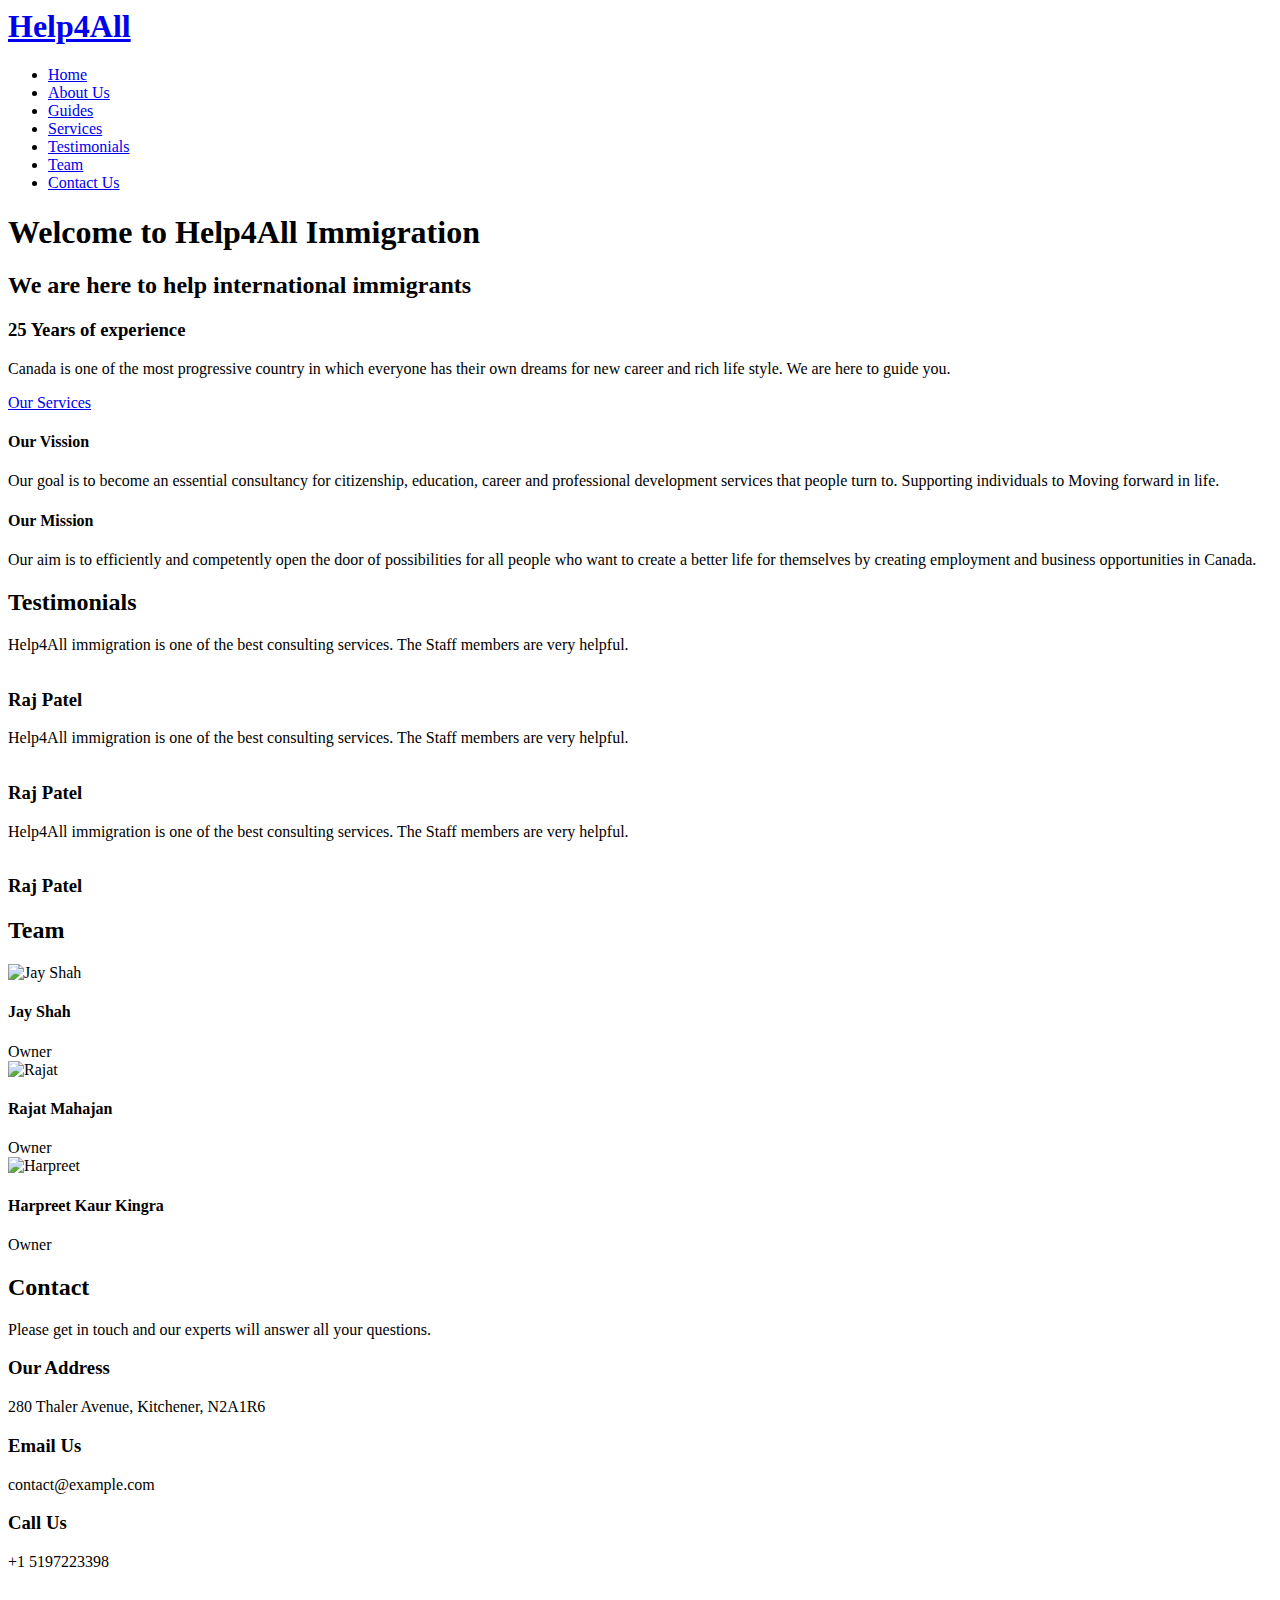
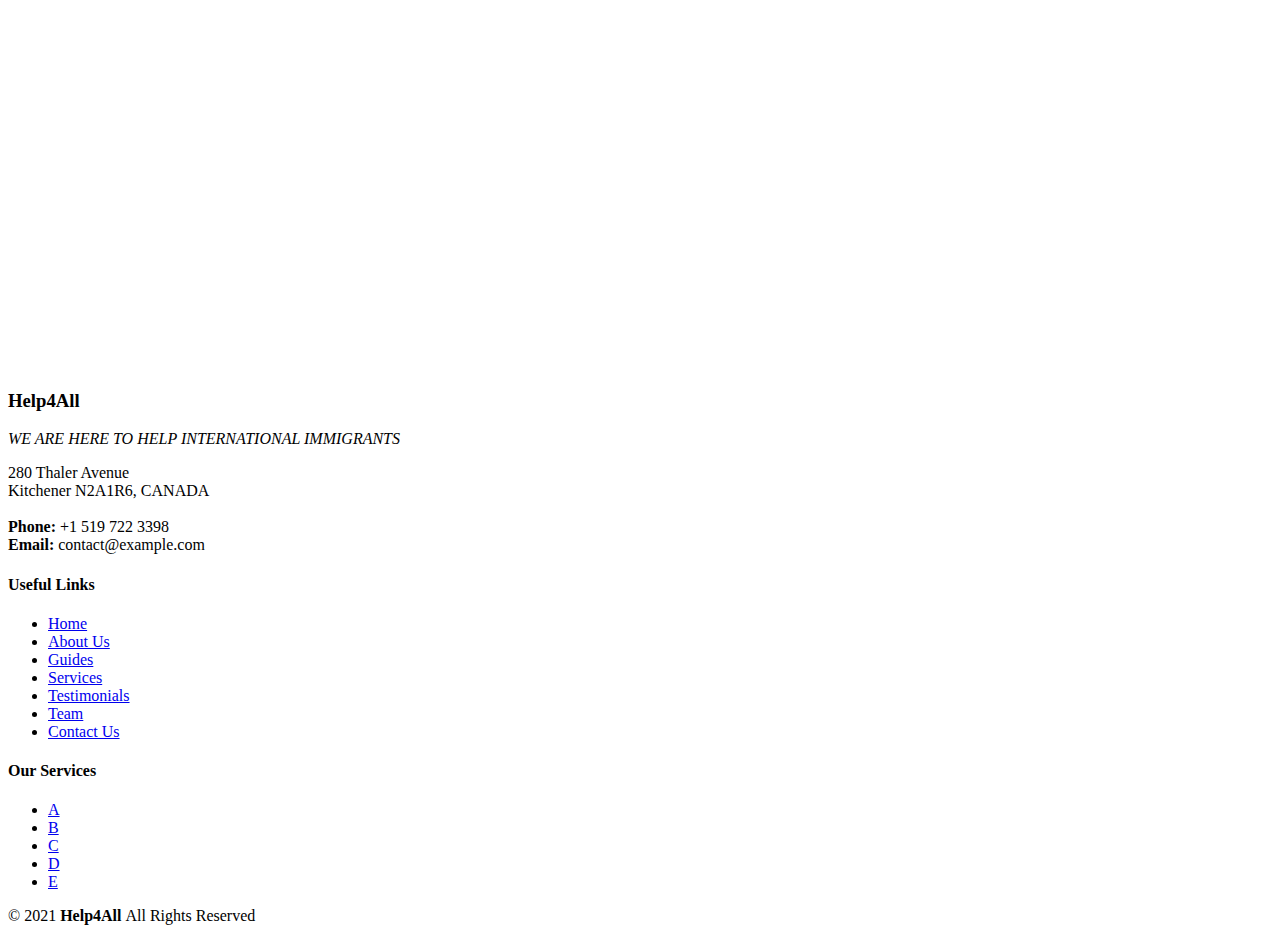
==== index.html @ 24c69877 "Add files via upload" ====
<html>
    <head>
        <title> Help4All </title>
        <meta charset="utf-8">
        <meta content="width=device-width, initial-scale=1.0" name="viewport">
        <link href= "assets/css/style.css" rel="stylesheet">
        <link href="assets/img/favicon.png" rel="icon">
  
        <!-- Vendor CSS Files -->
  <link href="assets/vendor/bootstrap/css/bootstrap.min.css" rel="stylesheet">
  <link href="assets/vendor/icofont/icofont.min.css" rel="stylesheet">
  <link href="assets/vendor/boxicons/css/boxicons.min.css" rel="stylesheet">
  <link href="assets/vendor/owl.carousel/assets/owl.carousel.min.css" rel="stylesheet">

    </head>
    
    <body>
        <header id = "header" class = "fixed-top header-transparent">
            <div class = "container d-flex align-items-center">
                <div class = "logo mr-auto">
                    <h1 class = "text-light"><a href = "index.html"> <span> Help4All </span> </a> </h1>
                </div>
                <nav class = "nav-menu d-none d-lg-block">
                    <ul>
                        <li> <span><a href = "#banner">Home </a></span></li>
                        <li> <a href = "#about"> About Us </a> </li>
                        <li> <a href = "#guide"> Guides </a> </li>
                        <li> <a href = "#services"> Services </a> </li>
                        <li> <a href = "#testimonials"> Testimonials</a> </li>
                        <li> <a href = "#team"> Team </a> </li>
                        <li> <a href = "#contact"> Contact Us </a> </li>
                    </ul>
            </div>
        </header> 
        <!-- Banner Image-->
        <section id = "banner" class = "banner">
            <div class="banner-container">
                <h1> Welcome to Help4All Immigration </h1>
                <h2> We are here to help international immigrants </h2>
            </div>
        </section> <!-- End Banner-->
        
        <!--About-->
        <section id = "about" class="about">
            <div class="container">
                <div class="row no-gutters">
                    <div class="content col-xl-5 d-flex align-items-stretch">
                        <div class="content">
                            <h3> 25 Years of experience </h3>
                            <p>
                                 Canada is one of the most progressive country in which everyone has their own dreams for new career and rich life style. We are here to guide you.
                            </p>
                            <a href="#services" class="about-btn">Our Services <i class = "bx bx-chevron-right"></i></a>
                        </div> 
                    </div>
                    <div class = "col-xl-7 d-flex align-items-stretch">
                        <div class = "icon-boxes d-flex-column justify-content-center">
                            <div class = "row">
                                <div class = "col-md-6 icon-box">
                                    <i class = "bx bx-receipt"></i>
                                    <h4> Our Vission </h4>
                                    <p> Our goal is to become an essential consultancy for citizenship, education, career and professional development services that people turn to. Supporting individuals to Moving forward in life. </p>
                                    </div>
                                    <div class = "col-md-6 icon-box">
                                        <i class = "bx bx-receipt"></i>
                                        <h4> Our Mission </h4>
                                        <p> Our aim is to efficiently and competently open the door of possibilities for all people who want to create a better life for themselves by creating employment and business opportunities in Canada.</div>
                                </div>
                            </div>
                        </div>
                     </div>
                </div>
            </div>
        </section>                                       
        <!-- Testimonials Section-->
        <section id = "testimonials" class= "testimonials section-bg">
            <div class = "container">
                <div class = "section-title"> 
                    <h2> Testimonials </h2>
                </div>
            <div class = "owl-carousel testimonials-carousel">
                <div class = "testimonial-item">
                    <p>
                        <i class = "bx bxs-quote-alt-right quote-icon-left"></i>
                        Help4All immigration is one of the best consulting services. The Staff members are very helpful.
                        <i class = "bx bxs-quote-alt-right quote-icon-right"></i>
                    </p>  
                    <img src = "assets/img/testimonials/testimonials-1.jpg" class = "testimonial-img" alt="">
                    <h3> Raj Patel </h3>
                </div> 
                <div class = "testimonial-item">
                    <p>
                        <i class = "bx bxs-quote-alt-right quote-icon-left"></i>
                        Help4All immigration is one of the best consulting services. The Staff members are very helpful.
                        <i class = "bx bxs-quote-alt-right quote-icon-right"></i>
                    </p>  
                    <img src = "assets/img/testimonials/testimonials-2.jpg" class = "testimonial-img" alt="">
                    <h3> Raj Patel </h3>
                </div> 
                <div class = "testimonial-item">
                    <p>
                        <i class = "bx bxs-quote-alt-right quote-icon-left"></i>
                        Help4All immigration is one of the best consulting services. The Staff members are very helpful.
                        <i class = "bx bxs-quote-alt-right quote-icon-right"></i>
                    </p>  
                    <img src = "assets/img/testimonials/testimonials-3.jpg" class = "testimonial-img" alt="">
                    <h3> Raj Patel </h3>
                </div>   
            </div>
            </div>
        </section>

        <!--Team-->

        <section id = "team" class = "team">
            <div class = "container">
                <div class = "section-title">
                    <h2> Team </h2>
                    <p></p>
                </div>
                <div class = "row">
                <div class="col-lg-4 col-md-6">
                    <div class= "member">
                        <div class= "pic"><img src = "assets/img/team/team1.jpg" class="img-fluid" alt="Jay Shah"></div>
                    <div class="member-info">
                        <h4> Jay Shah </h4>
                        <span> Owner </span>
                        <div class = "social">
                            <a target="_blank" href = "https://www.facebook.com/jay.shah.501151"> <i class = "icofont-facebook"></i></a>
                            <a target="_blank" href = "https://www.linkedin.com/in/shah-jay-600929143/"> <i class = "icofont-linkedin"></i></a>
                        </div>
                    </div>
                     </div>
                </div>
                <div class="col-lg-4 col-md-6">
                    <div class= "member">
                        <div class= "pic"><img src = "assets/img/team/team2.jpeg" class="img-fluid" alt="Rajat"></div>
                    <div class="member-info">
                        <h4> Rajat Mahajan </h4>
                        <span> Owner </span>
                        <div class = "social">
                            <a target="_blank" href = "https://www.facebook.com/rajat.mahajan.5209"> <i class = "icofont-facebook"></i></a>
                            <a target="_blank" href = "https://www.linkedin.com/in/rajat-mahajan-720709157/"> <i class = "icofont-linkedin"></i></a>
                        </div>
                    </div>
                     </div>
                </div>
                <div class="col-lg-4 col-md-6">
                    <div class= "member">
                        <div class= "pic"><img src = "assets/img/team/team3.jpeg" class="img-fluid" alt="Harpreet"></div>
                    <div class="member-info">
                        <h4> Harpreet Kaur Kingra  </h4>
                        <span> Owner </span>
                        <div class = "social">
                            <a target="_blank" href = "https://www.facebook.com/hap.kingra"> <i class = "icofont-facebook"></i></a>
                            <a target="_blank" href = "https://www.linkedin.com/in/harpreet-kingra-batth-hap-997485a8/"> <i class = "icofont-linkedin"></i></a>
                        </div>
                    </div>
                     </div>
                </div>
                </div>
            </div>
        </section>

    <!-- Contact -->
    <section id = "contact" class = "contact section-bg">
        <div class = "container">
            <div class = "section-title">
                <h2> Contact </h2>
                <p> Please get in touch and our experts will answer all your questions. </p>
            </div>
            <div>
            
            <div class = "row">
                <div class="col-lg-6">
                    <div class = "info-box mb-4">
                        <i class = "bx bx-map"></i>
                        <h3> Our Address </h3>
                        <p> 280 Thaler Avenue, Kitchener, N2A1R6 </p>
                    </div>
                </div>
                <div class = "col-lg-3 col-md-6">
                    <div class="info-box mb-4">
                    <i class = "bx bx-envelope"></i>
                    <h3> Email Us </h3>
                    <p> contact@example.com </p>
                    </div>
                </div>
                <div class = "col-lg-3 col-md-6">
                    <div class = "info-box mb-4">
                        <i class = "bx bx-phone-call"></i>
                        <h3> Call Us </h3>
                        <p> +1 5197223398 </p>
                    </div>
                </div>
            </div>
            <div class = "row">
            
                <div class = "col-lg-12">
                <iframe class = "mb-4 mg-lg-0" src="https://www.google.com/maps/embed/v1/place?q=280+thaler+avenue&key=AIzaSyBFw0Qbyq9zTFTd-tUY6dZWTgaQzuU17R8" frameborder="0" style="border:0; width: 100%; height: 384px;" allowfullscreen></iframe>
                </div>
            </div>
        </div>
    </section>

    <!-- Footer -->
<footer id = "footer">

    <div class = "footer-top">
    
        <div class = "container">
            <div class = "row">
                <div class = "col-lg-8 col-md-8">
                    <div class = "footer-info">
                        <h3> Help4All </h3>
                        <p class = "pb-3"><em> WE ARE HERE TO HELP INTERNATIONAL IMMIGRANTS </em> </p>
                        <p>
                            280 Thaler Avenue <br>
                            Kitchener N2A1R6, CANADA <br> <br>
                            <strong> Phone: </strong> +1 519 722 3398 <br>
                            <strong> Email: </strong> contact@example.com <br>
                        </p>
                        <div class="social-links mt-3">
                            <a href = "#" class="twitter"><i class = "bx bxl-twitter"></i></a>
                            <a href = "#" class="facebook"><i class = "bx bxl-facebook"></i></a>
                            <a href = "#" class="instagram"><i class = "bx bxl-instagram"></i></a>
                            <a href = "#" class="linkedin"><i class = "bx bxl-linkedin"></i></a>
                        </div>
                        <div class = "col-lg-2 col-md-6 footer-links">
                            <h4> Useful Links </h4>
                            <ul>
                                <li> <i class = "bx bx-chevron-right"> </i> <a href="#">Home </a> </li>
                                <li> <i class = "bx bx-chevron-right"> </i> <a href="#">About Us</a> </li>
                                <li> <i class = "bx bx-chevron-right"> </i> <a href="#">Guides </a> </li>
                                <li> <i class = "bx bx-chevron-right"> </i> <a href="#">Services </a> </li>
                                <li> <i class = "bx bx-chevron-right"> </i> <a href="#">Testimonials </a> </li>
                                <li> <i class = "bx bx-chevron-right"> </i> <a href="#">Team </a> </li>
                                <li> <i class = "bx bx-chevron-right"> </i> <a href="#">Contact Us</a> </li>
                            </ul>
                        </div>
                        <div class = "col-lg-2 col-md-6 footer-links">
                            <h4> Our Services </h4>
                            <ul>
                                <li> <i class="bx bx-chevron-right"> </i><a href="#"> A </a></li>
                                <li> <i class="bx bx-chevron-right"> </i><a href="#"> B </a></li>
                                <li> <i class="bx bx-chevron-right"> </i><a href="#"> C </a></li>
                                <li> <i class="bx bx-chevron-right"> </i><a href="#"> D </a></li>
                                <li> <i class="bx bx-chevron-right"> </i><a href="#"> E </a></li>
                            </ul>
                        </div>
                 </div>
        <div class = "container">
            <div class = "copyright">
                &copy; 2021 <strong> <span> Help4All </span> </strong> All Rights Reserved 
            </div>
        </div>
        </div>
        </div>
</footer>


        <!-- Vendor JS Files -->
  <script src="assets/vendor/jquery/jquery.min.js"></script>
  <script src="assets/vendor/bootstrap/js/bootstrap.bundle.min.js"></script>
  <script src="assets/vendor/venobox/venobox.min.js"></script>
  <script src="assets/vendor/owl.carousel/owl.carousel.min.js"></script>
        <!-- Template Main JS File -->
        <script src="assets/js/main.js"></script>
      
    </body>

</html>
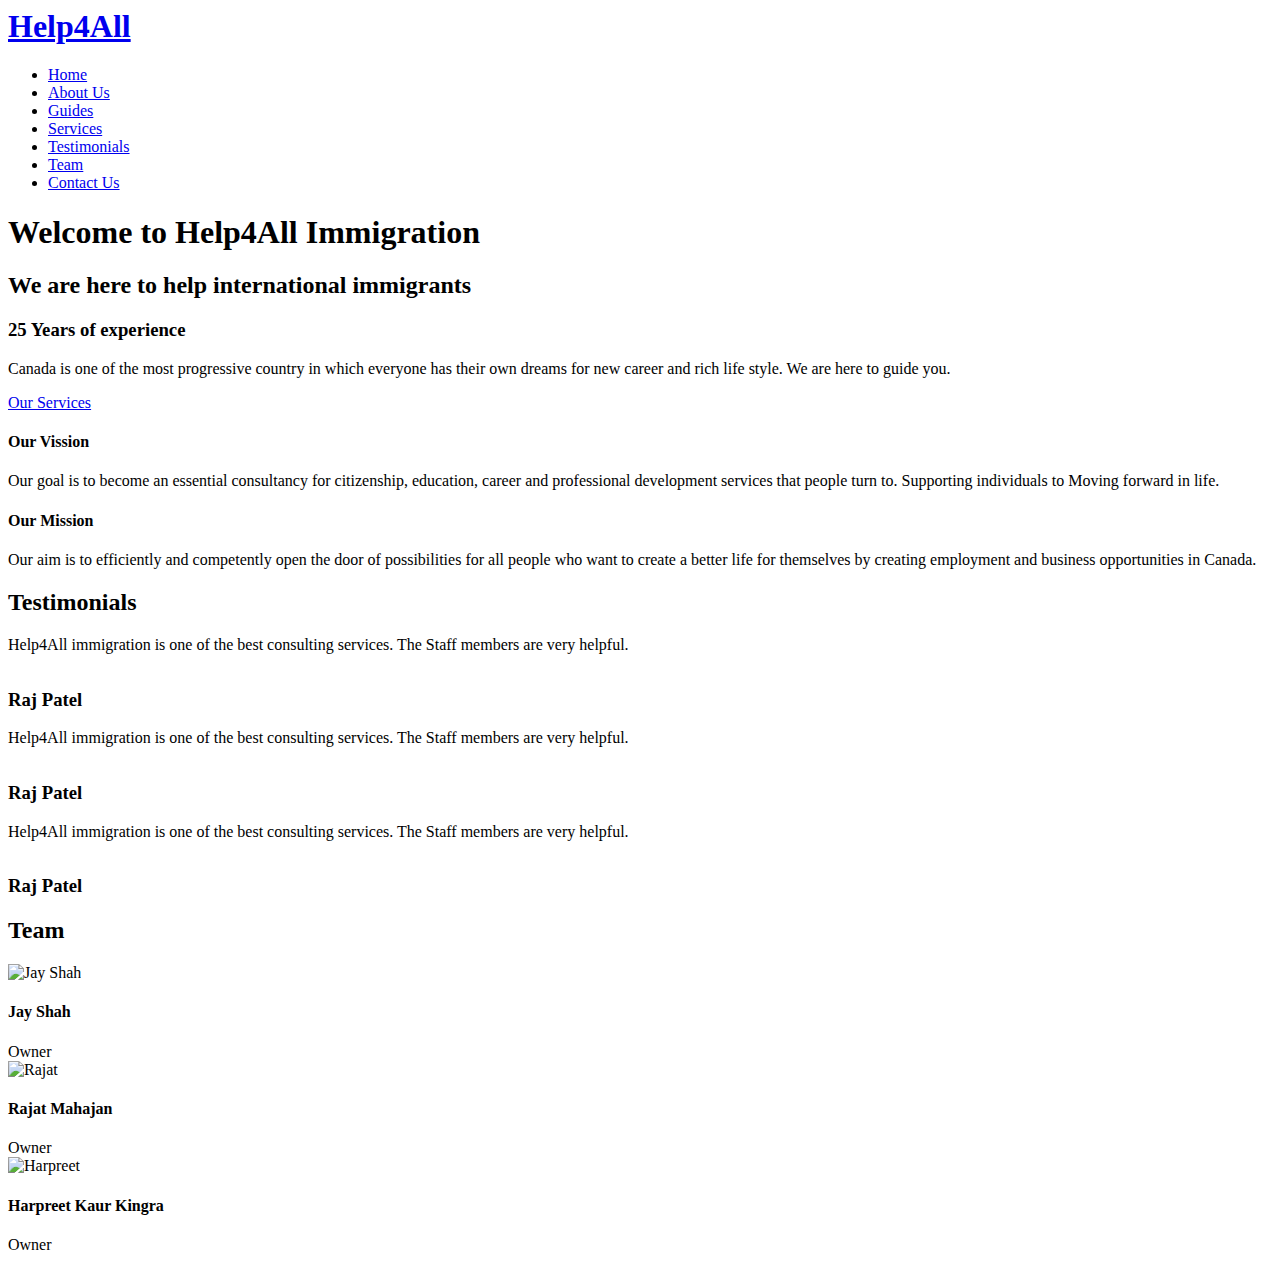
==== commit e4d6b1e6: "Add files via upload" ====
--- a/index.html
+++ b/index.html
@@ -162,102 +162,7 @@
             </div>
         </section>
 
-    <!-- Contact -->
-    <section id = "contact" class = "contact section-bg">
-        <div class = "container">
-            <div class = "section-title">
-                <h2> Contact </h2>
-                <p> Please get in touch and our experts will answer all your questions. </p>
-            </div>
-            <div>
-            
-            <div class = "row">
-                <div class="col-lg-6">
-                    <div class = "info-box mb-4">
-                        <i class = "bx bx-map"></i>
-                        <h3> Our Address </h3>
-                        <p> 280 Thaler Avenue, Kitchener, N2A1R6 </p>
-                    </div>
-                </div>
-                <div class = "col-lg-3 col-md-6">
-                    <div class="info-box mb-4">
-                    <i class = "bx bx-envelope"></i>
-                    <h3> Email Us </h3>
-                    <p> contact@example.com </p>
-                    </div>
-                </div>
-                <div class = "col-lg-3 col-md-6">
-                    <div class = "info-box mb-4">
-                        <i class = "bx bx-phone-call"></i>
-                        <h3> Call Us </h3>
-                        <p> +1 5197223398 </p>
-                    </div>
-                </div>
-            </div>
-            <div class = "row">
-            
-                <div class = "col-lg-12">
-                <iframe class = "mb-4 mg-lg-0" src="https://www.google.com/maps/embed/v1/place?q=280+thaler+avenue&key=AIzaSyBFw0Qbyq9zTFTd-tUY6dZWTgaQzuU17R8" frameborder="0" style="border:0; width: 100%; height: 384px;" allowfullscreen></iframe>
-                </div>
-            </div>
-        </div>
-    </section>
-
-    <!-- Footer -->
-<footer id = "footer">
-
-    <div class = "footer-top">
-    
-        <div class = "container">
-            <div class = "row">
-                <div class = "col-lg-8 col-md-8">
-                    <div class = "footer-info">
-                        <h3> Help4All </h3>
-                        <p class = "pb-3"><em> WE ARE HERE TO HELP INTERNATIONAL IMMIGRANTS </em> </p>
-                        <p>
-                            280 Thaler Avenue <br>
-                            Kitchener N2A1R6, CANADA <br> <br>
-                            <strong> Phone: </strong> +1 519 722 3398 <br>
-                            <strong> Email: </strong> contact@example.com <br>
-                        </p>
-                        <div class="social-links mt-3">
-                            <a href = "#" class="twitter"><i class = "bx bxl-twitter"></i></a>
-                            <a href = "#" class="facebook"><i class = "bx bxl-facebook"></i></a>
-                            <a href = "#" class="instagram"><i class = "bx bxl-instagram"></i></a>
-                            <a href = "#" class="linkedin"><i class = "bx bxl-linkedin"></i></a>
-                        </div>
-                        <div class = "col-lg-2 col-md-6 footer-links">
-                            <h4> Useful Links </h4>
-                            <ul>
-                                <li> <i class = "bx bx-chevron-right"> </i> <a href="#">Home </a> </li>
-                                <li> <i class = "bx bx-chevron-right"> </i> <a href="#">About Us</a> </li>
-                                <li> <i class = "bx bx-chevron-right"> </i> <a href="#">Guides </a> </li>
-                                <li> <i class = "bx bx-chevron-right"> </i> <a href="#">Services </a> </li>
-                                <li> <i class = "bx bx-chevron-right"> </i> <a href="#">Testimonials </a> </li>
-                                <li> <i class = "bx bx-chevron-right"> </i> <a href="#">Team </a> </li>
-                                <li> <i class = "bx bx-chevron-right"> </i> <a href="#">Contact Us</a> </li>
-                            </ul>
-                        </div>
-                        <div class = "col-lg-2 col-md-6 footer-links">
-                            <h4> Our Services </h4>
-                            <ul>
-                                <li> <i class="bx bx-chevron-right"> </i><a href="#"> A </a></li>
-                                <li> <i class="bx bx-chevron-right"> </i><a href="#"> B </a></li>
-                                <li> <i class="bx bx-chevron-right"> </i><a href="#"> C </a></li>
-                                <li> <i class="bx bx-chevron-right"> </i><a href="#"> D </a></li>
-                                <li> <i class="bx bx-chevron-right"> </i><a href="#"> E </a></li>
-                            </ul>
-                        </div>
-                 </div>
-        <div class = "container">
-            <div class = "copyright">
-                &copy; 2021 <strong> <span> Help4All </span> </strong> All Rights Reserved 
-            </div>
-        </div>
-        </div>
-        </div>
-</footer>
-
+   
 
         <!-- Vendor JS Files -->
   <script src="assets/vendor/jquery/jquery.min.js"></script>
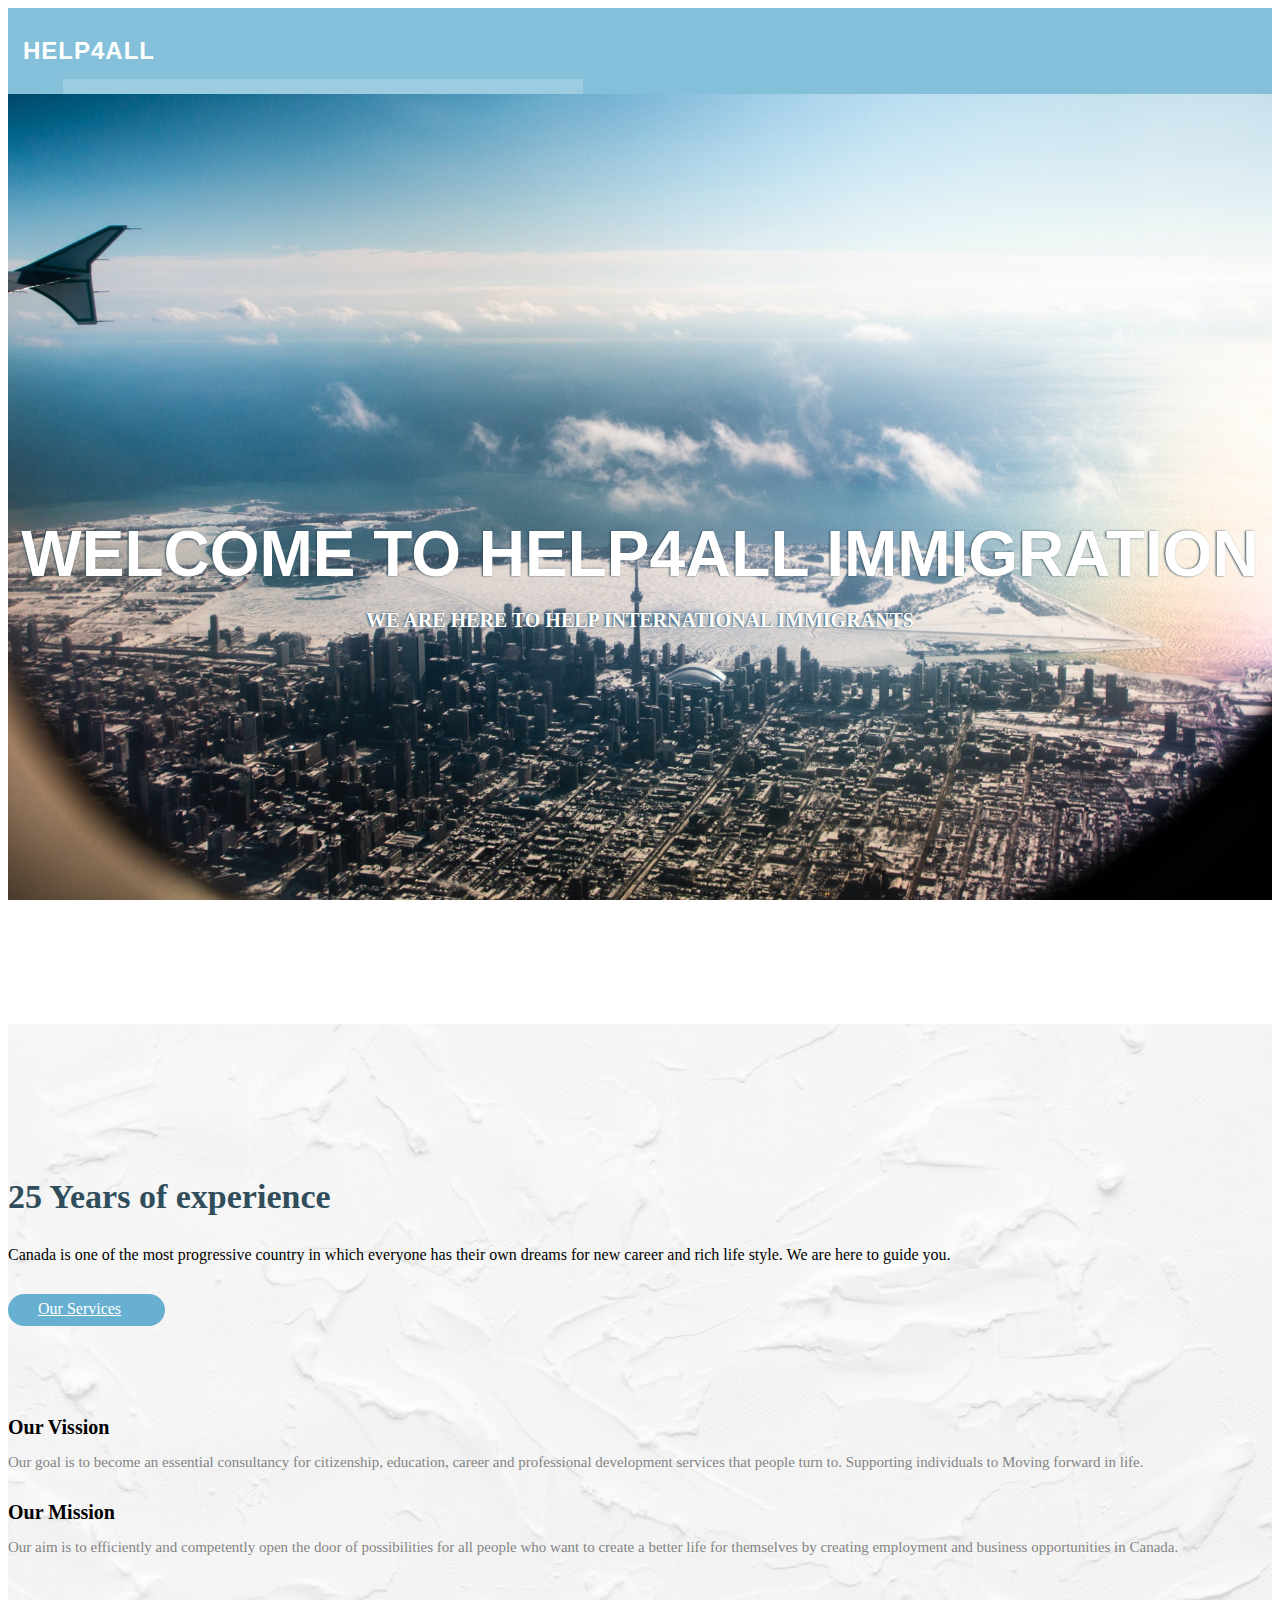
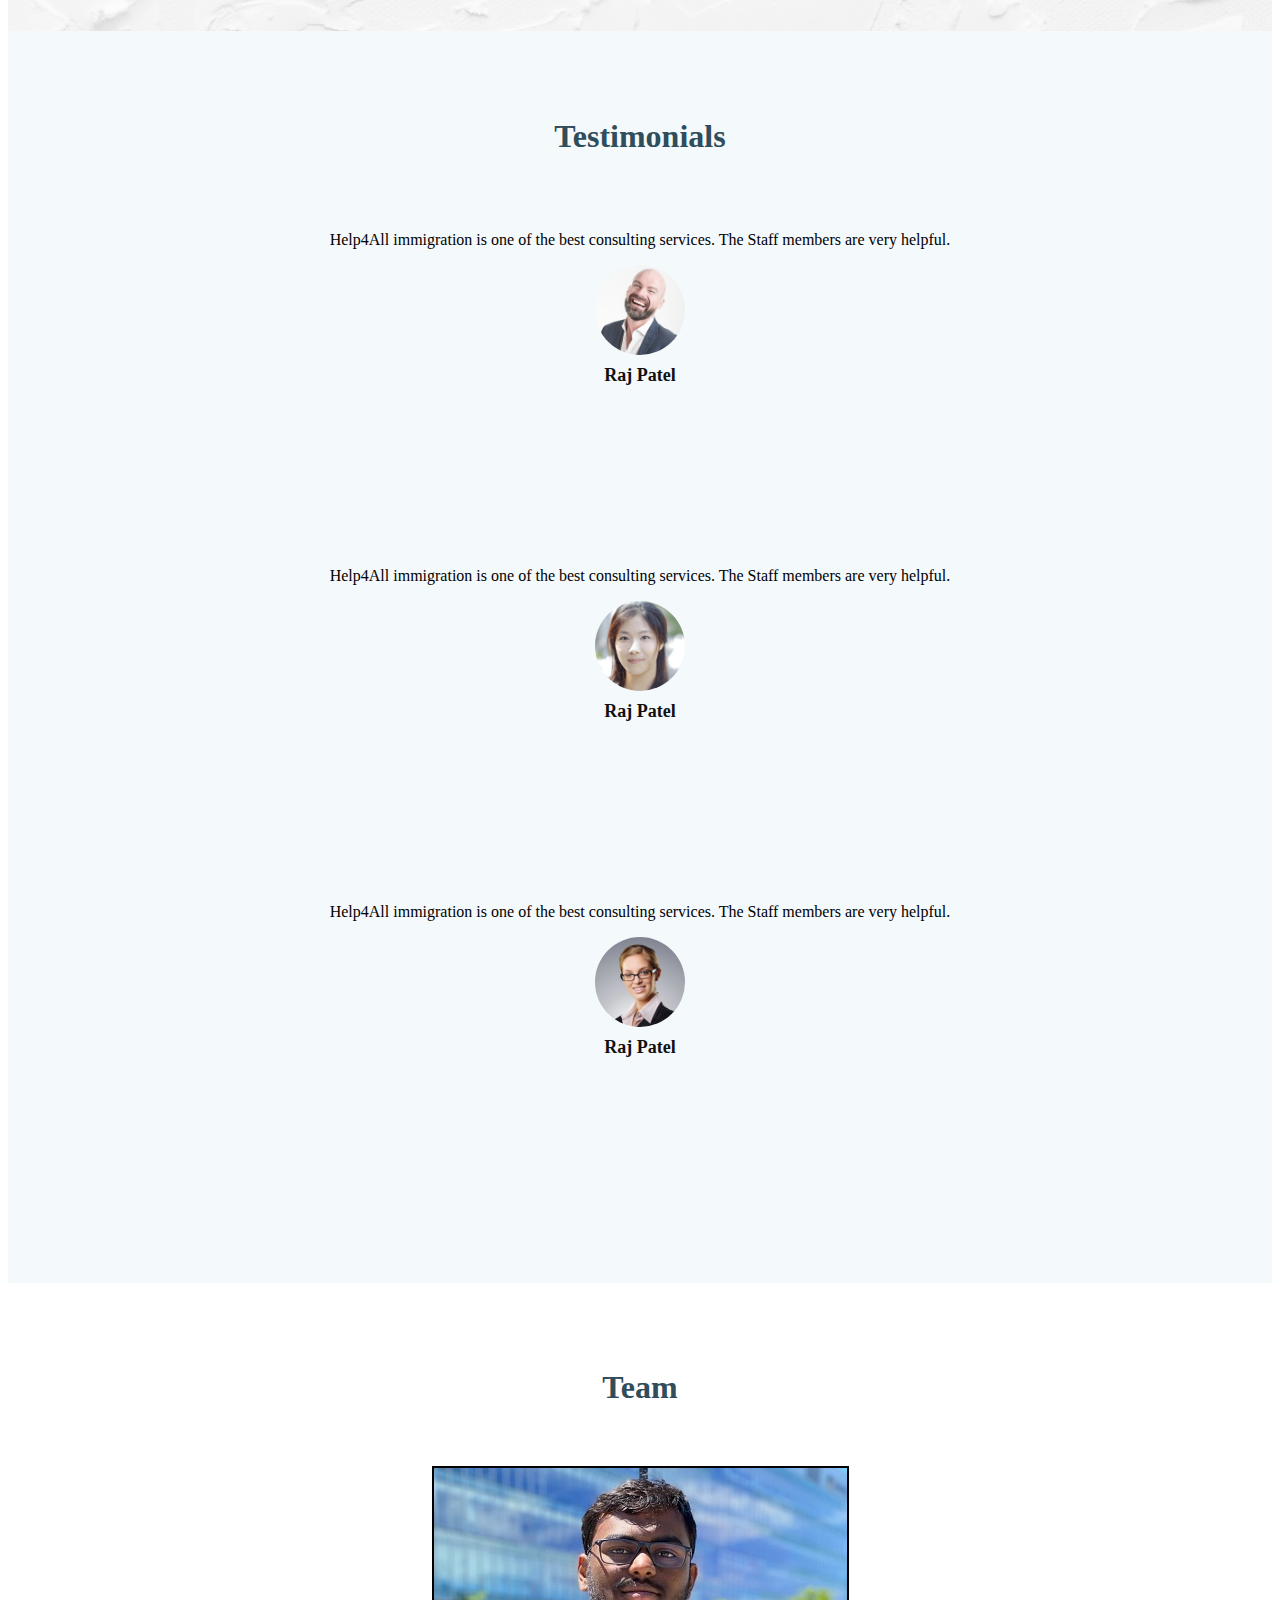
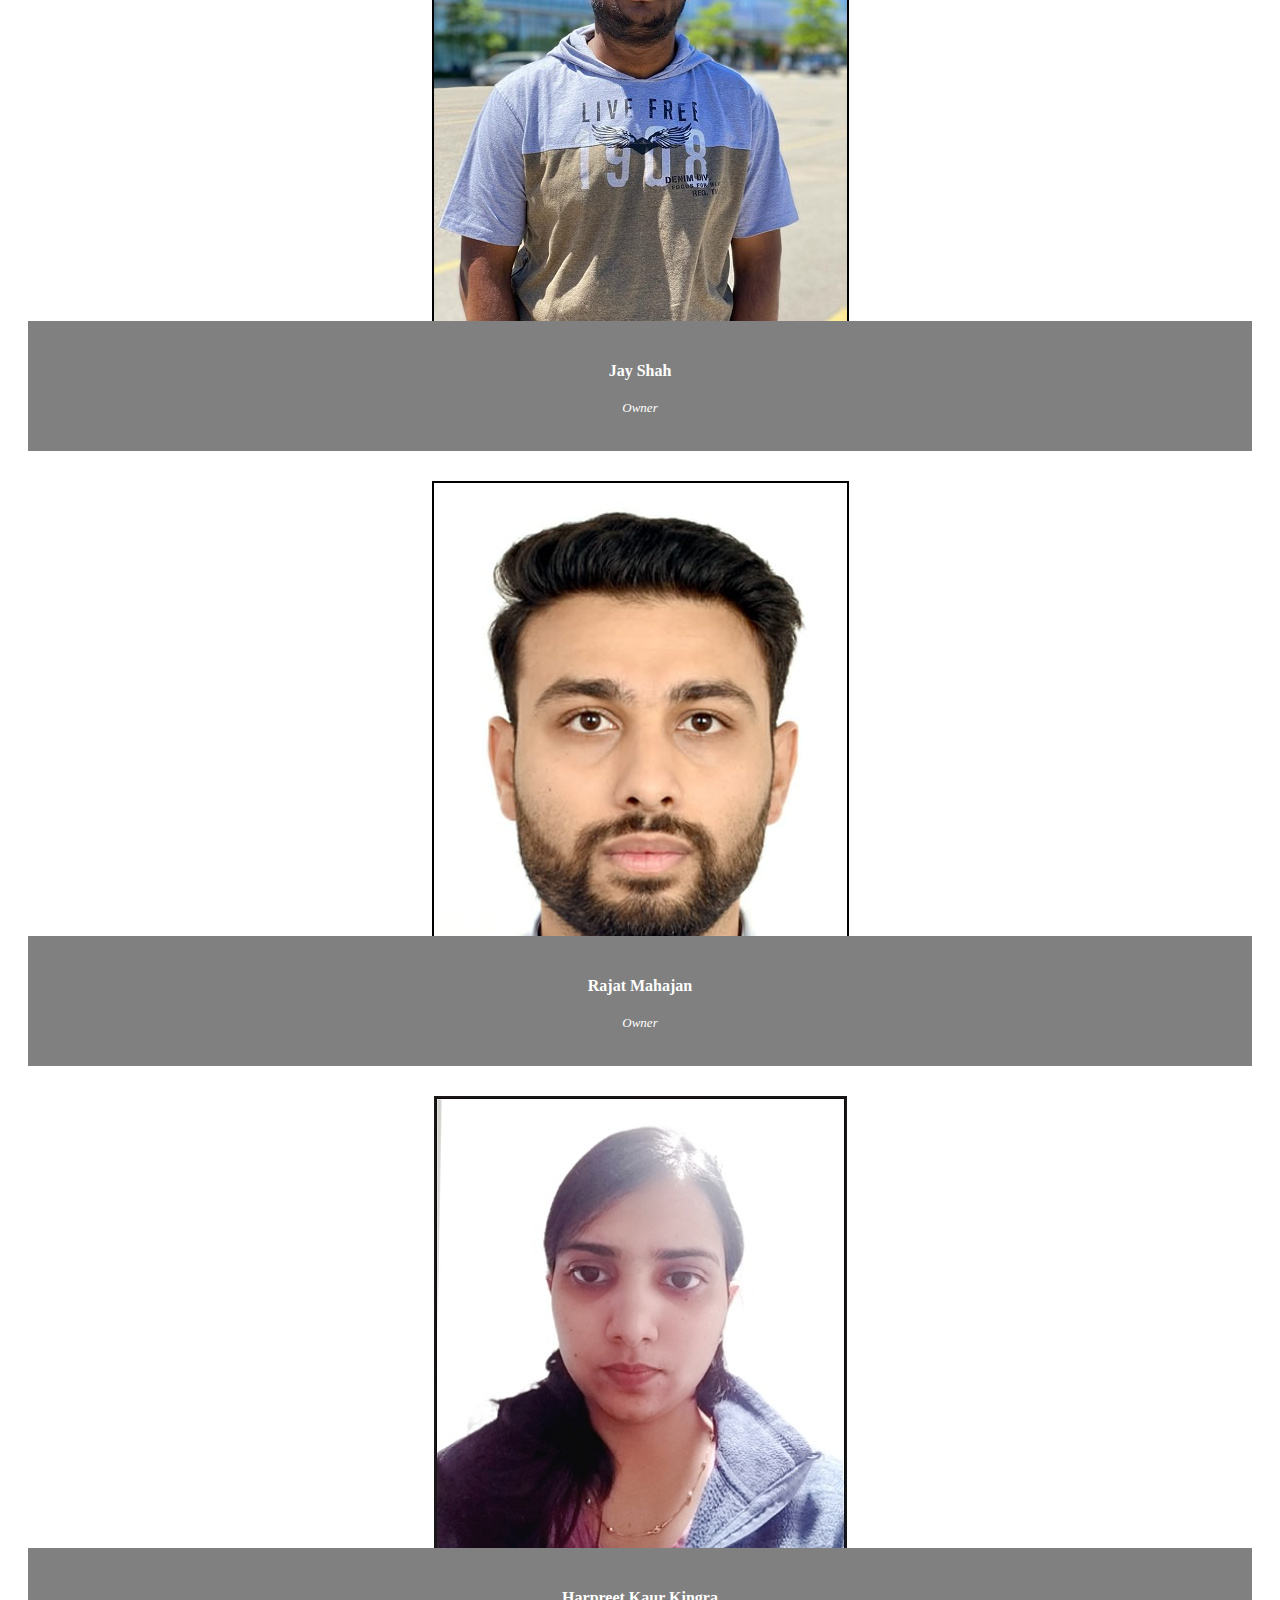
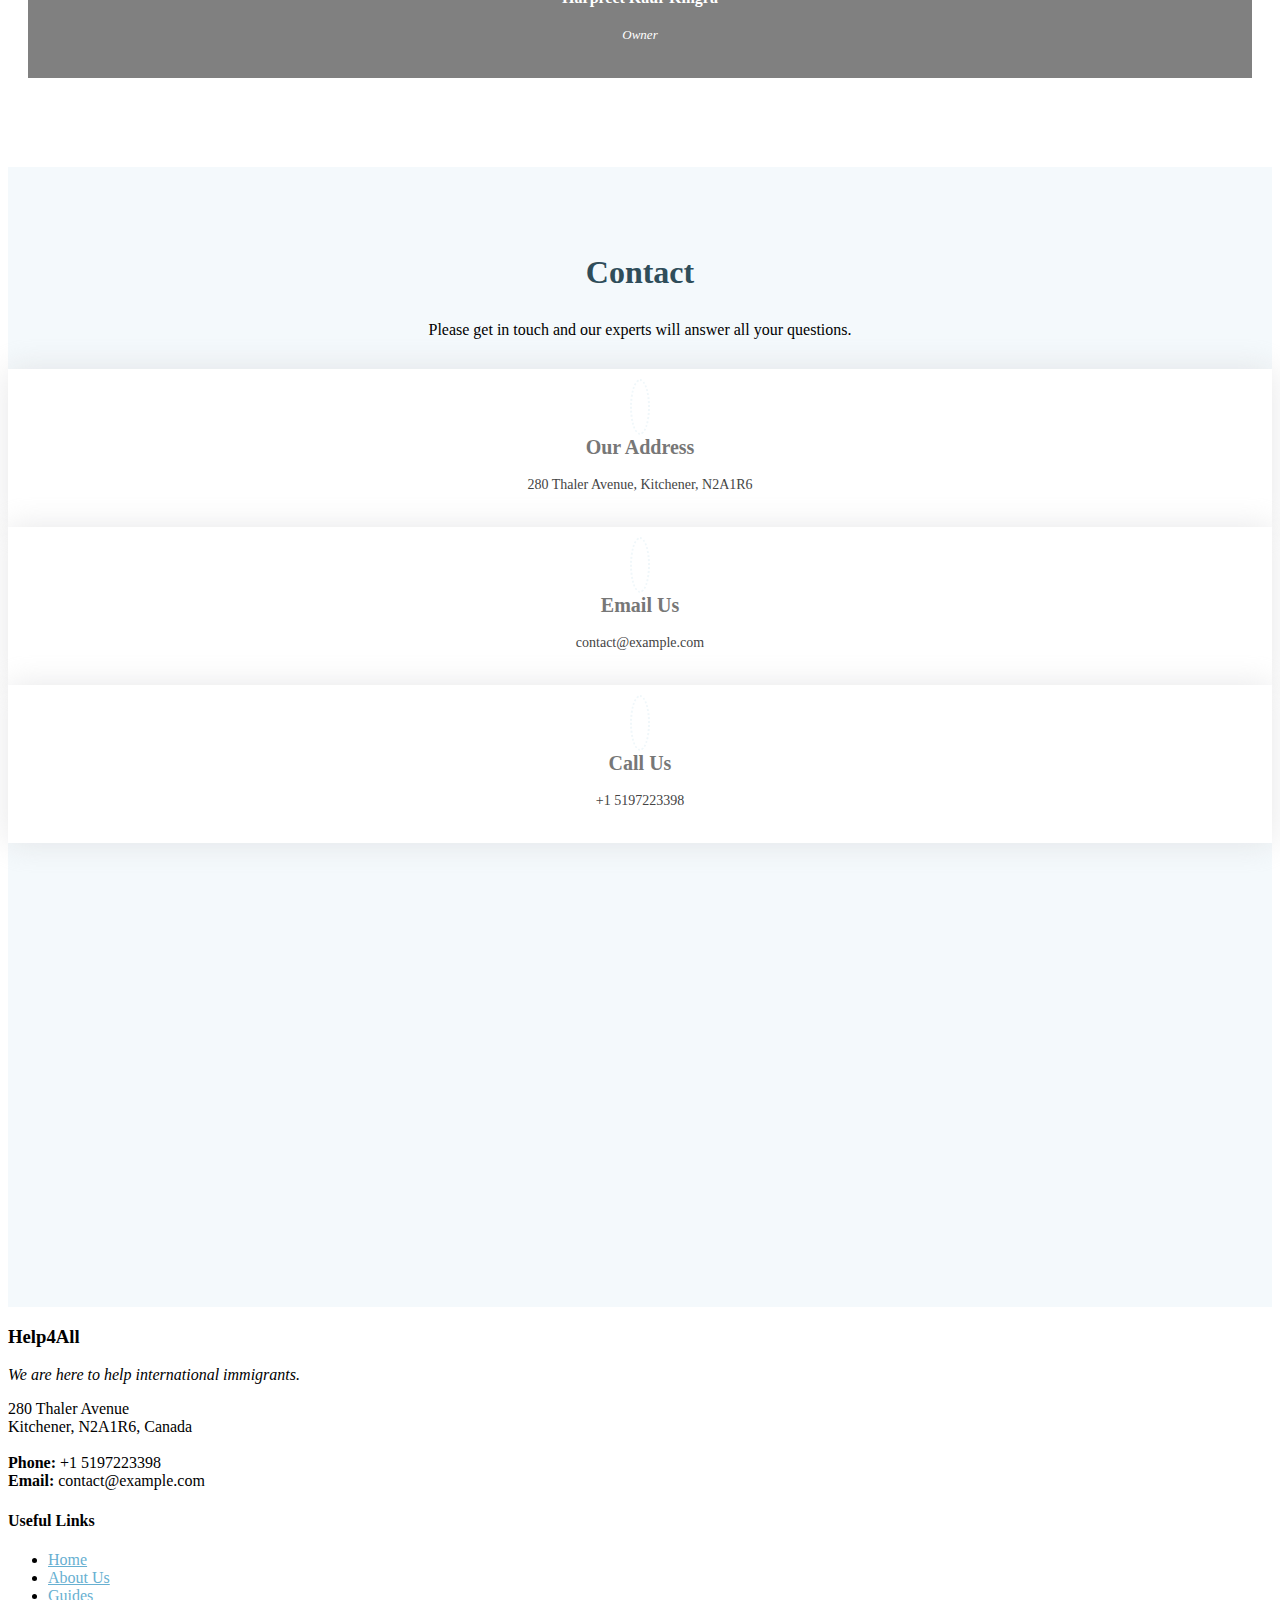
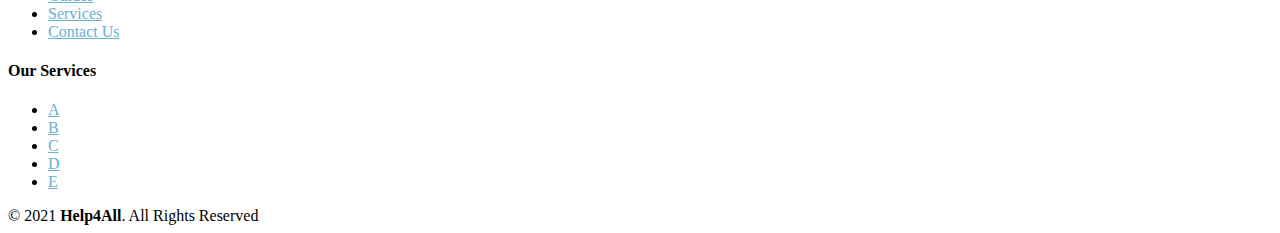
==== commit 73ec81e2: "Add files via upload" ====
--- a/index.html
+++ b/index.html
@@ -5,7 +5,7 @@
         <meta content="width=device-width, initial-scale=1.0" name="viewport">
         <link href= "assets/css/style.css" rel="stylesheet">
         <link href="assets/img/favicon.png" rel="icon">
-  
+
         <!-- Vendor CSS Files -->
   <link href="assets/vendor/bootstrap/css/bootstrap.min.css" rel="stylesheet">
   <link href="assets/vendor/icofont/icofont.min.css" rel="stylesheet">
@@ -22,13 +22,12 @@
                 </div>
                 <nav class = "nav-menu d-none d-lg-block">
                     <ul>
-                        <li> <span><a href = "#banner">Home </a></span></li>
-                        <li> <a href = "#about"> About Us </a> </li>
-                        <li> <a href = "#guide"> Guides </a> </li>
+                        <li> <span><a href = "index.html">Home </a></span></li>
+                        <li> <a href = "aboutus.html"> About Us </a> </li>
+                        <li> <a href = "guides.html"> Guides </a> </li>
                         <li> <a href = "#services"> Services </a> </li>
-                        <li> <a href = "#testimonials"> Testimonials</a> </li>
                         <li> <a href = "#team"> Team </a> </li>
-                        <li> <a href = "#contact"> Contact Us </a> </li>
+                        <li> <a href = "contactus.php"> Contact Us </a> </li>
                     </ul>
             </div>
         </header> 
@@ -121,7 +120,7 @@
                 <div class = "row">
                 <div class="col-lg-4 col-md-6">
                     <div class= "member">
-                        <div class= "pic"><img src = "assets/img/team/team1.jpg" class="img-fluid" alt="Jay Shah"></div>
+                        <div class= "pic"><img src = "assets/img/team/team1.jpg" class="img-fluid" alt="Jay Shah" style="border: 2px solid #000000"></div>
                     <div class="member-info">
                         <h4> Jay Shah </h4>
                         <span> Owner </span>
@@ -134,7 +133,7 @@
                 </div>
                 <div class="col-lg-4 col-md-6">
                     <div class= "member">
-                        <div class= "pic"><img src = "assets/img/team/team2.jpeg" class="img-fluid" alt="Rajat"></div>
+                        <div class= "pic"><img src = "assets/img/team/team2.jpeg" class="img-fluid" alt="Rajat" style="border: 2px solid #000000"></div>
                     <div class="member-info">
                         <h4> Rajat Mahajan </h4>
                         <span> Owner </span>
@@ -162,7 +161,102 @@
             </div>
         </section>
 
-   
+    <!-- Contact -->
+    <section id = "contact" class = "contact section-bg">
+        <div class = "container">
+            <div class = "section-title">
+                <h2> Contact </h2>
+                <p> Please get in touch and our experts will answer all your questions. </p>
+            </div>
+            <div>
+            
+            <div class = "row">
+                <div class="col-lg-6">
+                    <div class = "info-box mb-4">
+                        <i class = "bx bx-map"></i>
+                        <h3> Our Address </h3>
+                        <p> 280 Thaler Avenue, Kitchener, N2A1R6 </p>
+                    </div>
+                </div>
+                <div class = "col-lg-3 col-md-6">
+                    <div class="info-box mb-4">
+                    <i class = "bx bx-envelope"></i>
+                    <h3> Email Us </h3>
+                    <p> contact@example.com </p>
+                    </div>
+                </div>
+                <div class = "col-lg-3 col-md-6">
+                    <div class = "info-box mb-4">
+                        <i class = "bx bx-phone-call"></i>
+                        <h3> Call Us </h3>
+                        <p> +1 5197223398 </p>
+                    </div>
+                </div>
+            </div>
+            <div class = "row">
+            
+                <div class = "col-lg-12">
+                <iframe class = "mb-4 mg-lg-0" src="https://www.google.com/maps/embed/v1/place?q=280+thaler+avenue&key=AIzaSyBFw0Qbyq9zTFTd-tUY6dZWTgaQzuU17R8" frameborder="0" style="border:0; width: 100%; height: 384px;" allowfullscreen></iframe>
+                </div>
+            </div>
+        </div>
+    </section>
+
+    <!-- Footer -->
+<footer id="footer">
+    <div class="footer-top">
+      <div class="container">
+        <div class="row">
+
+          <div class="col-lg-8 col-md-8">
+            <div class="footer-info" data-aos="fade-up" data-aos-delay="50">
+              <h3>Help4All</h3>
+              <p class="pb-3"><em>We are here to help international immigrants.</em></p>
+              <p>
+                280 Thaler Avenue <br>
+                Kitchener, N2A1R6, Canada<br><br>
+                <strong>Phone:</strong> +1 5197223398<br>
+                <strong>Email:</strong> contact@example.com<br>
+              </p>
+              <div class="social-links mt-3">
+                <a href="#" class="twitter"><i class="bx bxl-twitter"></i></a>
+                <a href="#" class="facebook"><i class="bx bxl-facebook"></i></a>
+                <a href="#" class="linkedin"><i class="bx bxl-linkedin"></i></a>
+              </div>
+            </div>
+          </div>
+
+          <div class="col-lg-2 col-md-6 footer-links" >
+            <h4>Useful Links</h4>
+            <ul>
+              <li><i class="bx bx-chevron-right"></i> <a href="index.html">Home</a></li>
+              <li><i class="bx bx-chevron-right"></i> <a href="aboutus.html">About Us</a></li>
+              <li><i class="bx bx-chevron-right"></i> <a href="guides.html">Guides</a></li>
+              <li><i class="bx bx-chevron-right"></i> <a href="#">Services</a></li>
+              <li><i class="bx bx-chevron-right"></i> <a href="contactus.php">Contact Us</a></li>
+            </ul>
+          </div>
+
+          <div class="col-lg-2 col-md-6 footer-links">
+            <h4>Our Services</h4>
+            <ul>
+              <li><i class="bx bx-chevron-right"></i> <a href="#">A</a></li>
+              <li><i class="bx bx-chevron-right"></i> <a href="#">B</a></li>
+              <li><i class="bx bx-chevron-right"></i> <a href="#">C</a></li>
+              <li><i class="bx bx-chevron-right"></i> <a href="#">D</a></li>
+              <li><i class="bx bx-chevron-right"></i> <a href="#">E</a></li>
+            </ul>
+
+        </div>
+      </div>
+    </div>
+
+    <div class="container">
+      <div class="copyright">
+        &copy; 2021 <strong><span>Help4All</span></strong>. All Rights Reserved
+      </div>
+    </div>
+  </footer>
 
         <!-- Vendor JS Files -->
   <script src="assets/vendor/jquery/jquery.min.js"></script>
--- a/assets/css/style.css
+++ b/assets/css/style.css
@@ -0,0 +1,564 @@
+a {
+    color: #67b0d1;
+}
+
+a:hover{
+    color:#8ec4dd;
+    text-decoration: none;
+}
+
+h1{
+    font-family: "Raleway", sans-serif;
+}
+
+#header{
+    transition: all 0.5s;
+    z-index: 997;
+    transition: all 0.5s;
+    padding: 15px;
+    background: rgba(103,176,209,0.8);
+}
+
+
+#header.header-scrolled{
+    background: rgba(103,176,209,0.8);
+}
+
+#header .logo h1{
+    font-size: 24px;
+    line-height: 1;
+    font-weight: 700;
+    letter-spacing: 1px;
+    font-family: "Poppins", sans-serif;
+    text-transform: uppercase;
+}
+
+#header .logo h1 a, #header .logo h1 a:hover{
+    color: #fff;
+    text-decoration: none;
+}
+
+#header .logo img{
+    max-height: 40px;   
+}
+
+@media (max-width: 768px) {
+    #header.header-scrolled {
+      padding: 15px 0;
+    }
+  }
+
+/* Desktop Nav */
+.nav-menu, .nav-menu *{
+    list-style: none;
+}
+
+.nav-menu > ul > li {
+    position: relative;
+    white-space: nowrap;
+    float: left;
+    background: rgba(255,255,255,0.2);
+}
+
+.nav-menu a{
+    display:block;
+    position: relative;
+    color: #2f4d5a;
+    padding: 20px 15px;
+    transition: 0.3s;
+    font-size: 13px;
+    font-family: "Poppins", sans-serif;
+    text-transform: uppercase;
+    font-weight: 500;
+}
+
+.nav-menu a:hover, .nav-menu .active > a, .nav-menu li:hover > a {
+    background: rgba(255, 255, 255, 0.2);
+} 
+
+.header-scrolled .nav-menu > ul > li{
+    background: none;
+}
+
+.header-scrolled .nav-menu a{
+    color: #fff;
+}
+
+.header-scrolled .nav-menu a:hover, .header-scrolled .nav-menu .active > a, .header-scrolled .nav-menu li:hover > a {
+    background: rgba(255, 255, 255, 0.2);
+}
+
+.mobile-nav-toggle{
+    position: fixed;
+    right:15px;
+    top:15px;
+    z-index:9998;
+    border: 0;
+    font-size: 24px;
+    transition: all 0.4s;
+    outline: none !important;
+    line-height:1;
+    cursor: pointer;
+    text-align: right;
+}
+
+.mobile-nav-toggle i {
+    color : #fff;
+}
+
+.mobile-nav {
+    position: fixed;
+    top: 55px;
+    right: 15px;
+    bottom:15px;
+    left: 15px;
+    z-index: 9999;
+    overflow-y: auto;
+    background: #fff;
+    transition: ease-in-out 0.2s;
+    opacity:0;
+    visibility: hidden;
+    border-radius: 10px;
+    padding: 10px 0;
+}
+
+.mobile-nav *{
+    list-style: none;
+}
+
+.mobile-nav a{
+    display: block;
+    position: relative;
+    color: #2f4d5a;
+    padding: 10px 20px;
+    font-weight: 500;
+    outline: none;
+}
+
+.mobile-nav a:hover, .mobile-nav .active > a, .mobile-nav li:hover > a {
+    color: #67b0d1;
+    text-decoration: none;
+  }
+  
+  .mobile-nav-active {
+    overflow: hidden;
+  }
+  
+  .mobile-nav-active .mobile-nav {
+    opacity: 1;
+    visibility: visible;
+  }
+  
+  .mobile-nav-active .mobile-nav-toggle i {
+    color: #fff;
+  }
+
+  .mobile-nav-overly{
+      width: 100%;
+      height: 100%;
+      z-index: 9997;
+      top: 0;
+      left: 0;
+      position: fixed;
+      background: rgba(30,48,56,0.6);
+      overflow: hidden;
+      display: none;
+      transition: ease-in-out 0.2s;
+  }
+  
+  /* Banner */
+
+  #banner{
+      width: 100%;
+      height: 100vh;
+      background: url("../img/banner.jpg") top center;
+      background-size: cover;
+      position: relative;
+      margin-bottom: -90px;
+  }
+
+  #banner .banner-container {
+      position: absolute;
+      bottom: 0;
+      top: 0;
+      left: 0;
+      right: 0;
+      display: flex;
+      justify-content: center;
+      align-items: center;
+      flex-direction: column;
+      text-align: center;
+}
+
+#banner h1 {
+    margin: 0 0 10px 0;
+    font-size: 64px;
+    font-weight: 700;
+    line-height: 56px;
+    text-transform: uppercase;
+    color: #fff;
+    text-shadow: -1px 0 2px #2f4d5a;
+}
+
+#banner h2{
+    color: #fff;
+    margin-bottom: 50px;
+    font-size: 20px;
+    text-transform: uppercase;
+    font-weight: 700;
+    text-shadow: -1px 0 2px #2f4d5a;
+}
+
+@media(min-width: 1024px){
+    #banner{
+        background-attachment: fixed;
+    }
+}
+
+@media(max-width: 768px){
+    #banner h1{
+        font-size: 28px;
+        line-height: 36px;
+    }
+
+    #banner h2{
+        font-size:18px;
+        line-height: 24px;
+        margin-bottom: 30px;
+    }
+}
+
+/* Sections */
+
+section{
+    padding: 60px 0;
+}
+
+.section-bg {
+    background-color: #f4f9fc;
+}
+
+.section-title{
+    text-align: center;
+    padding-bottom: 30px;
+}
+
+.section-title h2{
+    font-size: 32px;
+    font-weight: bold;
+    position: relative;
+    margin-bottom: 30px;
+    color: #2f4d5a;
+    z-index: 2;
+}
+
+.section-title h2::after{
+    content: "";
+    position: absolute;
+    left: 50%;
+    top: 50%;
+    transform: translate(-50%, -50%);
+    width: 122px;
+    height: 66px;
+    z-index: -1;
+}
+
+.section-title p{
+    margin-bottom: 0;
+}
+
+/* About */
+
+.about{
+    background: url("../img/about-bg.jpg") center center no-repeat;
+    background-size: cover;
+    padding: 60px 0;
+    position: relative;
+}
+
+.about::before{
+    content: '';
+    position: absolute;
+    left: 0;
+    right: 0;
+    top: 0;
+    bottom: 0;
+    background:rgba(255, 255, 255, 0.75);
+    z-index: 9;
+}
+
+.about .container{
+    position: relative;
+    z-index: 10;
+}
+
+.about .content{
+    padding: 30px 30px 30px 0;
+}
+
+.about .content h3{
+    font-weight: 700;
+    font-size: 34px;
+    color: #2f4d5a;
+    margin-bottom: 30px;
+}
+
+.about .content p{
+    margin-bottom: 30px;
+}
+
+.about .content .about-btn{
+  display: inline-block;
+  background: #67b0d1;
+  padding: 6px 44px 8px 30px;
+  color: #fff;
+  border-radius: 50px;
+  transition: 0.3s;
+  position: relative;
+}
+
+.about .content .about-btn i{
+    font-size: 18px;
+    position: absolute;
+    right: 18px;
+    top: 9px;
+}
+
+.about .content .about-btn:hover{
+    background: #7bbad7; 
+}
+
+.about .icon-boxes .icon-box{
+    margin-top: 30px;
+}
+
+.about .icon-boxes .icon-box i{
+    font-size: 40px;
+    color: #67b0d1;
+    margin-bottom: 10px;
+}
+
+.about .icon-boxes .icon-box h4{
+    font-size: 20px;
+    font-weight: 700;
+    margin: 0 0 10px 0;
+}
+
+.about .icon-boxes .icon-box p{
+    font-size: 15px;
+    color: #848484;
+}
+
+@media (max-width: 1200px){
+    .about .content{
+        padding-right: 0;
+    }
+}
+
+@media (max-width: 768px){
+    .about{
+        text-align: center;
+    }
+}
+
+/* About end */
+/* Testimonials */
+
+.testimonials .testimonial-item{
+    box-sizing: content-box;
+    text-align: center;
+    min-height: 320px;
+}
+
+.testimonials .testimonial-item .testimonial-img{
+    width:90px;
+    border-radius: 50%;
+    margin: 0 auto;
+}
+
+.testimonials .testimonial-item h3{
+    font-size: 18px;
+    font-weight: bold;
+    margin: 10px 0 5px 0;
+    color: #111;
+}
+
+.testimonials .testimonial-item h4{
+    font-size: 14px;
+    color: #999;
+    margin: 0;
+}
+
+.testimonials .testimonial-item .quote-icon-left, .testimonials .testimonial-item .quote-icon-right{
+    color: #d5e9f2;
+    font-size: 26px;
+}
+
+.testimonials .testimonial-item .quote-icon-left{
+    display: inline-block;
+    left: -5px;
+    position: relative;
+    top: 10px;
+}
+
+
+.testimonials .testimonial-item .quote-icon-right{
+    display: inline-block;
+    left: -5px;
+    position: relative;
+    top: 10px;
+}
+
+.testimonials .testimonials-item p{
+    font-style: italic;
+    margin: 0 15px 15px 15px;
+    padding: 20px;
+    background: #fff;
+    position: relative;
+    margin-bottom: 35px;
+    border-radius: 6px;
+    box-shadow: 0px 2px 15px rgba(0,0,0,0.1);
+}
+
+.testimonials .testimonial-item p::after{
+    content: "";
+    width: 0;
+    height: 0;
+    border-top: 20px solid #fff;
+    border-right: 20px solid transparent;
+    border-left: 20px solid transparent;
+    position: absolute;
+    bottom: -20px;
+    left: calc(50%, -20px);
+}
+
+.testimonials .owl-nav, .testimonials .owl-dots{
+    margin-top: 5px;
+    text-align: center;
+}
+
+.testimonials .owl-dot{
+    display: inline-block;
+    margin: 0 5px;
+    width: 12px;
+    height: 12px;
+    border-radius: 50%;
+    background-color: #ddd !important;
+}
+
+.testimonials .owl-dot.active{
+    background-color: #67b0d1 !important;
+}
+
+@media (max-width: 767px){
+    .testimonials{
+        margin: 30px 10px;
+    }
+}
+
+/* Team */
+
+.team .member{
+    text-align: center;
+    margin-bottom: 80px;
+    position: relative;
+}
+
+.team .member .pic{
+    overflow: hidden;
+}
+
+.team .member .member-info{
+    position: absolute;
+    top: 85%;
+    left: 20px;
+    right: 20px;
+    background: gray;
+    padding: 20px 0;
+    color: white;
+    box-shadow: 0px 2px 15px rgba(0,0 0, 0.1);
+    max-height: 95px;
+    overflow: hidden;
+    transition: max-height 0.5s ease-in-out;
+}
+
+.team .member:hover .member-info{
+    max-height: 300px;
+}
+
+.team .member h4{
+    font-weight: 700;
+    margin-bottom: 10px;
+    font-size: 16px;
+    color:white;
+    position:relative;
+    padding-bottom: 10px;
+}
+
+
+
+.team .member span{
+    font-style: italic;
+    display: block;
+    font-size: 13px;
+}
+
+.team .member .social{
+    margin-top: 15px;
+}
+
+.team .member .social a{
+    transition: color 0.3s;
+    color: black;
+}
+
+.team .member .social a:hover{
+    color: #67b0d1;
+}
+
+.team .member .social i{
+    font-size: 16px;
+    margin: 0 2px;
+}
+
+@media (max-width: 992px){
+    .team .member{
+        margin-bottom: 110px;
+    }
+}
+
+/* Contact */
+
+.contact{
+    padding-bottom: 80px;
+}
+
+.contact .info-box{
+    color: #444444;
+    background: #fff;
+    text-align: center;
+    box-shadow: 0 0 30px rgba(214,215,216, 0.6);
+    padding: 20px 0 30px 0;
+}
+
+.contact .info-box i{
+    font-size: 32px;
+    color: #67b0d1;
+    border-radius: 50%;
+    padding: 8px;
+    border: 2px dotted #f0f7fa;
+}
+
+.contact .info-box h3{
+    font-size: 20px;
+    color: #777777;
+    font-weight: 700;
+    margin: 10px 0;
+}
+
+.contact .info-box p{
+    padding: 0;
+    line-height: 24px;
+    font-size: 14px;
+    margin-bottom: 0;
+}